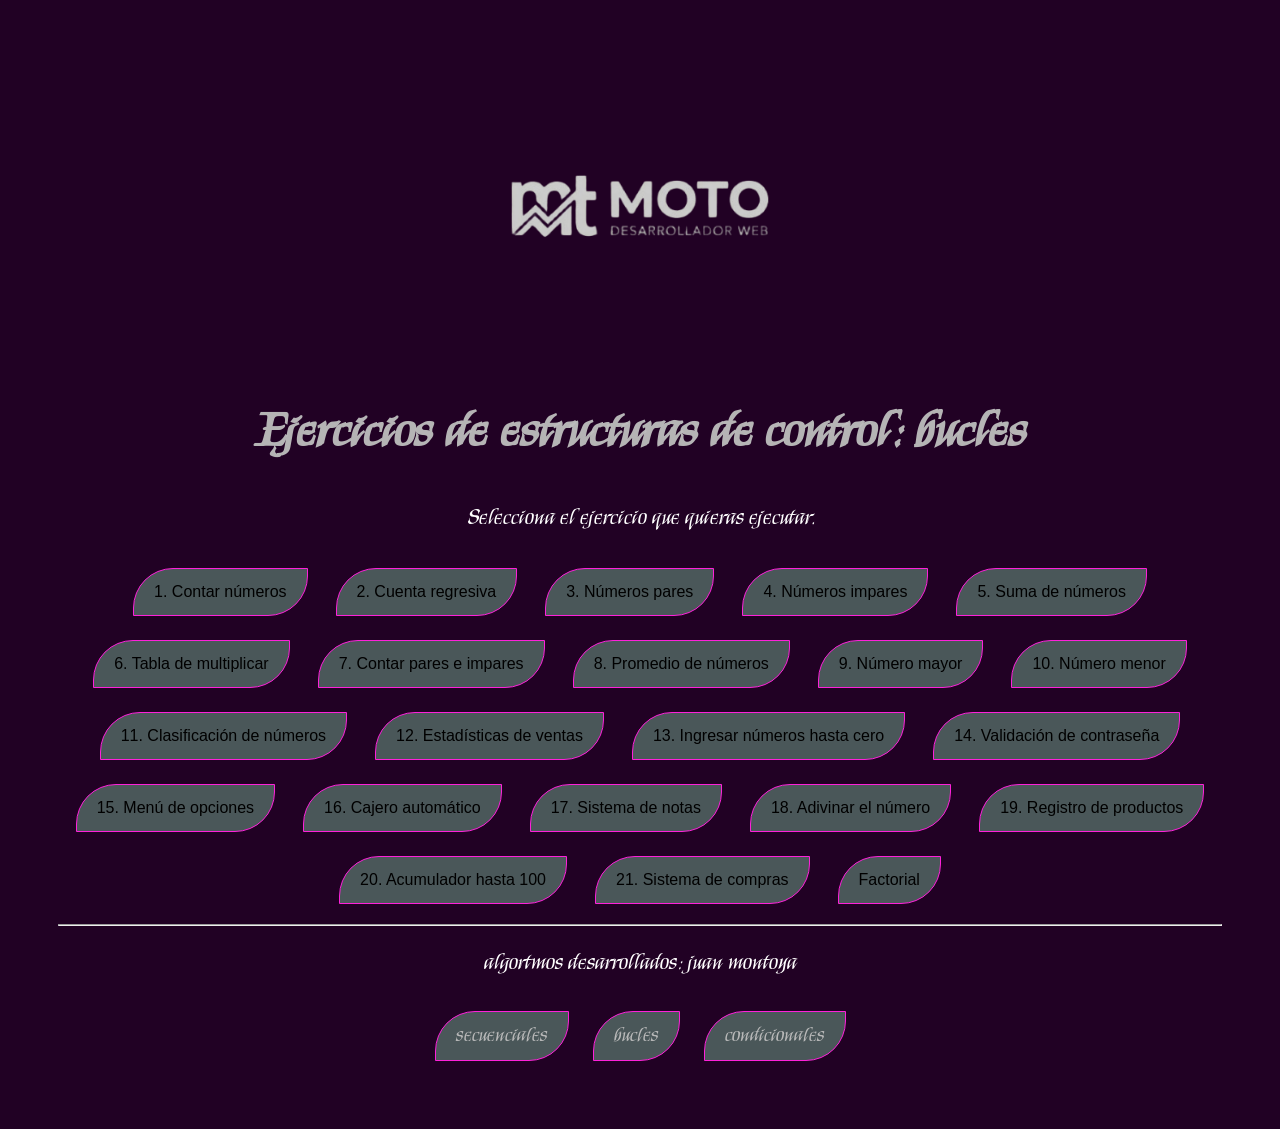
==== bucles.html @ 14d0d2d7 "Commit Initial" ====
<!DOCTYPE html>
<html lang="es">
<head>
    <meta charset="UTF-8">
    <meta name="viewport" content="width=device-width, initial-scale=1.0">
    <title>algoritmosdebucles</title>
    <link rel="stylesheet" href="styles.css">
    
</head>
<body>
    <img src="logo moto .png" alt="icono">   
    <h1>Ejercicios de estructuras de control: bucles</h1>
    <p>Selecciona el ejercicio que quieras ejecutar.</p>
    <button onclick="contarHasta()">1. Contar números</button>
    <button onclick="cuentaRegresiva()">2. Cuenta regresiva</button>
    <button onclick="numerosPares()">3. Números pares</button>
    <button onclick="numerosImpares()">4. Números impares</button>
    <button onclick="sumaHasta()">5. Suma de números</button>
    <button onclick="tablaMultiplicar()">6. Tabla de multiplicar</button>
    <button onclick="contarParesEImpares()">7. Contar pares e impares</button>
    <button onclick="promedioNumeros()">8. Promedio de números</button>
    <button onclick="numeroMayor()">9. Número mayor</button>
    <button onclick="numeroMenor()">10. Número menor</button>
    <button onclick="clasificacionNumeros()">11. Clasificación de números</button>
    <button onclick="estadisticasVentas()">12. Estadísticas de ventas</button>          
    <button onclick="ingresarHastaCero()">13. Ingresar números hasta cero</button>
    <button onclick="validarContrasena()">14. Validación de contraseña</button>
    <button onclick="menuOpciones()">15. Menú de opciones</button>
    <button onclick="cajeroAutomatico()">16. Cajero automático</button>
    <button onclick="sistemaNotas()">17. Sistema de notas</button>
    <button onclick="adivinarNumero()">18. Adivinar el número</button>
    <button onclick="registroProductos()">19. Registro de productos</button>
    <button onclick="acumularHastaCien()">20. Acumulador hasta 100</button>
    <button onclick="sistemaCompras()">21. Sistema de compras</button>
    <button onclick="factorial()">Factorial</button>
    <hr>
<p>algortmos desarrollados: <span> juan montoya </span></p>
    <script src="bucles.js"></script>
    <a href="index.html">secuenciales</a>
    <a href="bucles.html">bucles</a>
    <a href="conndi.html">condicionales</a>
</body>
</html>
---- styles.css ----
@import url('https://fonts.googleapis.com/css2?family=Kings&family=MedievalSharp&display=swap');
body{
    text-align: center;
    padding: 50px;
    background:#210124;
    font-family: "Kings", cursive;
}

h1{
    color:#bebebef2;
    font-size: 50px;

}
p{
    font-size: 22px;
    color:#ffffff;
}
button{
padding:14px 20px;
margin: 12px;
background: #4A5759;
font-size: 16px;
border-radius: 40px 0 40px 0;
 border: 1px solid #fe21da;
 cursor: pointer;
transition:0.5s;
}

button:hover{
    background:transparent;
    color:#ffffff;
    border-radius: 0 40px 0 40px;
    transform: scale(1.2);
}
img{
    width:550px;
}
a{
    text-decoration:none;
    color:#bebebef2;
    font-size: 20px;
    background: #4A5759;
    border:1px solid #fe21da;
    display:inline-block;
    padding: 10px 20px;
    margin: 10px;
    border-radius: 40px 0 40px 0;
    transition:0.5s;
    
}
a:hover{
     background:transparent;
    color:#ffffff;
    border-radius: 0 40px 0 40px;
    transform: scale(1.2);
}
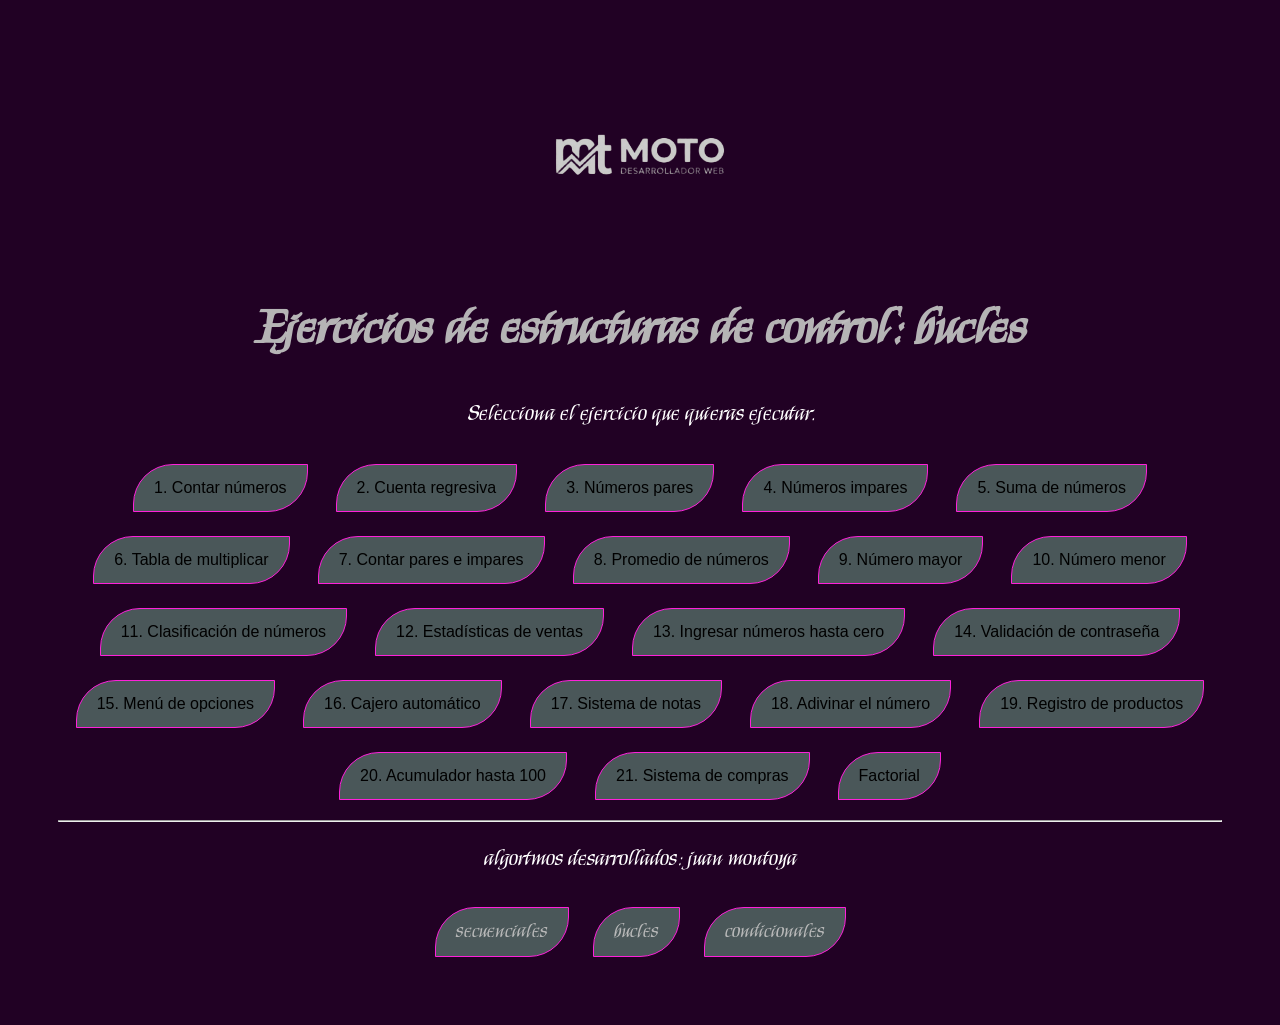
==== commit 845ac0f9: "Update bucles.html with main.js script reference Added a script reference to main.js and corrected H" ====
--- a/bucles.html
+++ b/bucles.html
@@ -39,5 +39,6 @@
     <a href="index.html">secuenciales</a>
     <a href="bucles.html">bucles</a>
     <a href="conndi.html">condicionales</a>
+    <script src="main.js"></script>
 </body>
 </html>
--- a/styles.css
+++ b/styles.css
@@ -33,7 +33,7 @@
     transform: scale(1.2);
 }
 img{
-    width:550px;
+    width:360px;
 }
 a{
     text-decoration:none;
@@ -53,4 +53,4 @@
     color:#ffffff;
     border-radius: 0 40px 0 40px;
     transform: scale(1.2);
-}+}
